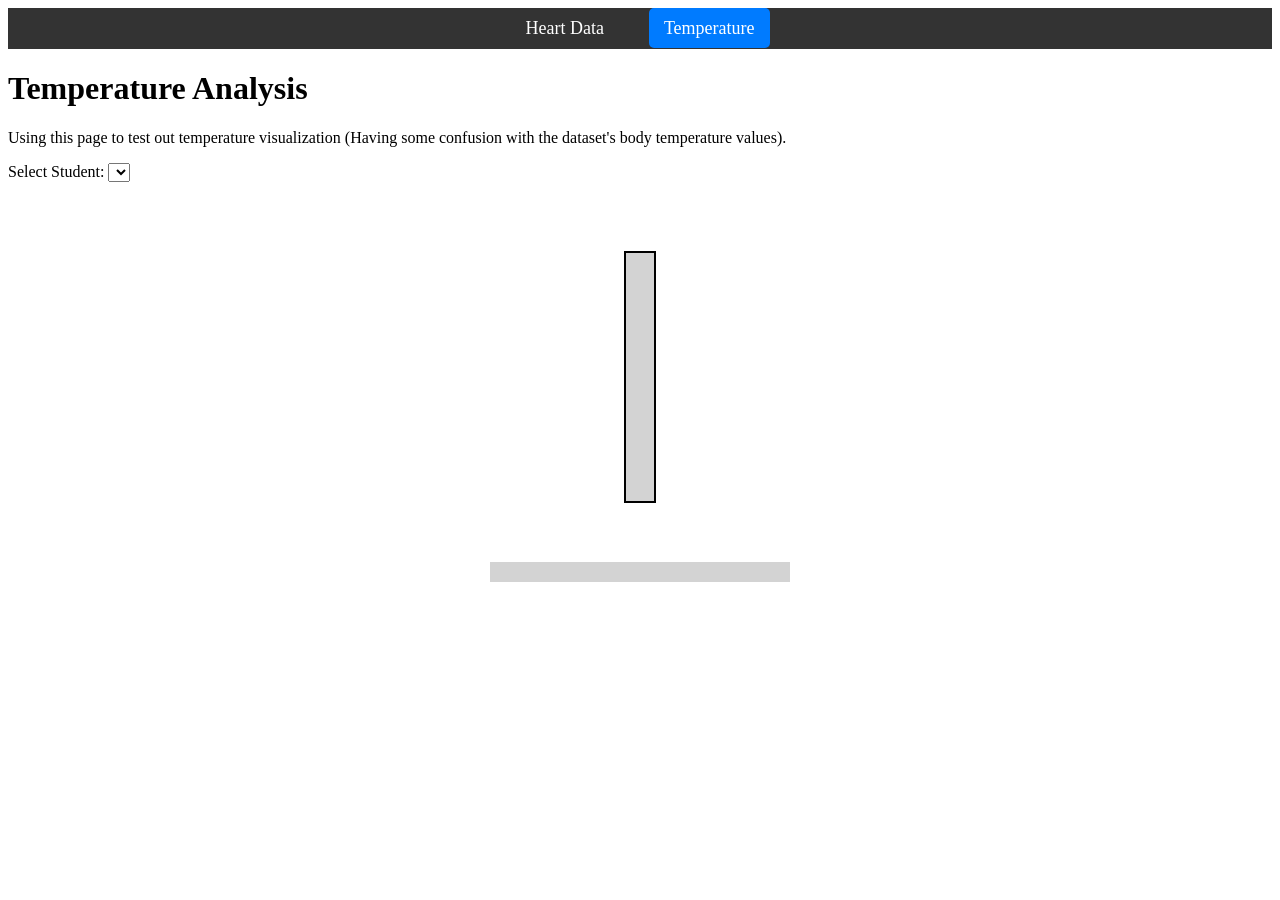
==== temperature.html @ 27fdd638 "adding body temperature analysis and styles.css" ====
<!DOCTYPE html>
<html lang="en">
<head>
    <meta charset="UTF-8">
    <meta name="viewport" content="width=device-width, initial-scale=1.0">
    <title>Temperature Analysis</title>
    <script src="https://d3js.org/d3.v6.min.js"></script>
    <link rel="stylesheet" href="styles.css">
</head>
<body>
    <header>
        <nav>
            <ul id="navbar">
                <li><a href="index.html">Heart Data</a></li>
                <li><a href="temperature.html" class="active">Temperature</a></li>
            </ul>
        </nav>
    </header>

    <h1>Temperature Analysis</h1>
    <p>Using this page to test out temperature visualization (Having some confusion with the dataset's body temperature values).</p>

    <label for="studentTempSelect">Select Student:</label>
    <select id="studentTempSelect"></select>

    <div id="visual-container">
        <svg id="thermometer" width="150" height="350">
            <!-- Thermometer outline -->
            <rect x="60" y="50" width="30" height="250" fill="lightgray" stroke="black" stroke-width="2"></rect>
            <!-- Mercury (temperature level) -->
            <rect id="mercury" x="60" y="300" width="30" height="0" fill="blue"></rect>
            <!-- Temperature labels -->
            <text id="temp-label" x="100" y="40" font-size="16px" font-weight="bold"></text>
            
            <!-- Tick marks for temperature values -->
            <g id="tick-marks"></g>
        </svg>
        <div id="timer-container">
            <div id="timer-bar"></div>
        </div>
    </div>

    <script>
        document.querySelectorAll("#navbar a").forEach(link => {
            if (link.href === window.location.href) {
                link.classList.add("active");
            }
        });

        const minTemp = 18, maxTemp = 32; // Adjusted temperature range
        const thermometerHeight = 250; // Height of mercury in pixels

        d3.csv("merged_midterm1_data.csv").then(data => {
            data.forEach(d => {
                d.Minute = +d.Minute;
                d.TEMP = +d.TEMP;
            });

            let students = Array.from(new Set(data.map(d => d.Student)));

            d3.select("#studentTempSelect")
                .selectAll("option")
                .data(students)
                .enter()
                .append("option")
                .attr("value", d => d)
                .text(d => d);

            let currentStudent = students[0];
            updateTemperatureVisualization(currentStudent);

            d3.select("#studentTempSelect").on("change", function() {
                currentStudent = this.value;
                updateTemperatureVisualization(currentStudent);
            });

            function updateTemperatureVisualization(student) {
                let studentData = data.filter(d => d.Student === student);

                let timeIndex = 0;
                function step() {
                    if (timeIndex < studentData.length) {
                        let currentTemp = studentData[timeIndex].TEMP;

                        // Normalize temp to fit within the thermometer height
                        let tempNormalized = Math.max(minTemp, Math.min(maxTemp, currentTemp));
                        let mercuryHeight = ((tempNormalized - minTemp) / (maxTemp - minTemp)) * thermometerHeight;

                        let color = d3.interpolateCool(1 - (tempNormalized - minTemp) / (maxTemp - minTemp));

                        d3.select("#mercury")
                            .transition().duration(100)
                            .attr("y", 300 - mercuryHeight) // Move up
                            .attr("height", mercuryHeight)
                            .attr("fill", color);

                        d3.select("#temp-label")
                            .text(tempNormalized.toFixed(1) + "°C");

                        let progress = (studentData[timeIndex].Minute / 90) * 100;
                        d3.select("#timer-bar")
                            .style("width", progress + "%");

                        timeIndex++;
                        setTimeout(step, 100); // Faster updates
                    }
                }
                step();
            }

            // Add tick marks to the thermometer
            const tickSpacing = thermometerHeight / (maxTemp - minTemp);
            const tickGroup = d3.select("#tick-marks");

            for (let t = minTemp; t <= maxTemp; t += 2) {
                let yPos = 300 - ((t - minTemp) / (maxTemp - minTemp)) * thermometerHeight;
                
                tickGroup.append("line")
                    .attr("x1", 55).attr("x2", 60)
                    .attr("y1", yPos).attr("y2", yPos)
                    .attr("stroke", "black").attr("stroke-width", 1);

                tickGroup.append("text")
                    .attr("x", 40).attr("y", yPos + 4)
                    .attr("font-size", "12px")
                    .text(t + "°C");
            }
        });
    </script>

    <style>
        #visual-container {
            display: flex;
            flex-direction: column;
            align-items: center;
            margin-top: 20px;
        }
        #timer-container {
            width: 300px;
            height: 20px;
            background: lightgray;
            margin-top: 10px;
            position: relative;
        }
        #timer-bar {
            height: 100%;
            width: 0;
            background: blue;
            transition: width 0.1s linear;
        }
    </style>

</body>
</html>
---- styles.css ----
/* Navigation Bar */
nav {
    background-color: #333;
    padding: 10px 0;
    text-align: center;
}

#navbar {
    list-style: none;
    padding: 0;
    margin: 0;
    display: flex;
    justify-content: center;
}

#navbar li {
    margin: 0 15px;
}

#navbar a {
    text-decoration: none;
    color: white;
    font-size: 18px;
    padding: 10px 15px;
    border-radius: 5px;
    transition: background 0.3s ease-in-out;
}

#navbar a:hover,
#navbar a.active {
    background-color: #007bff;
}
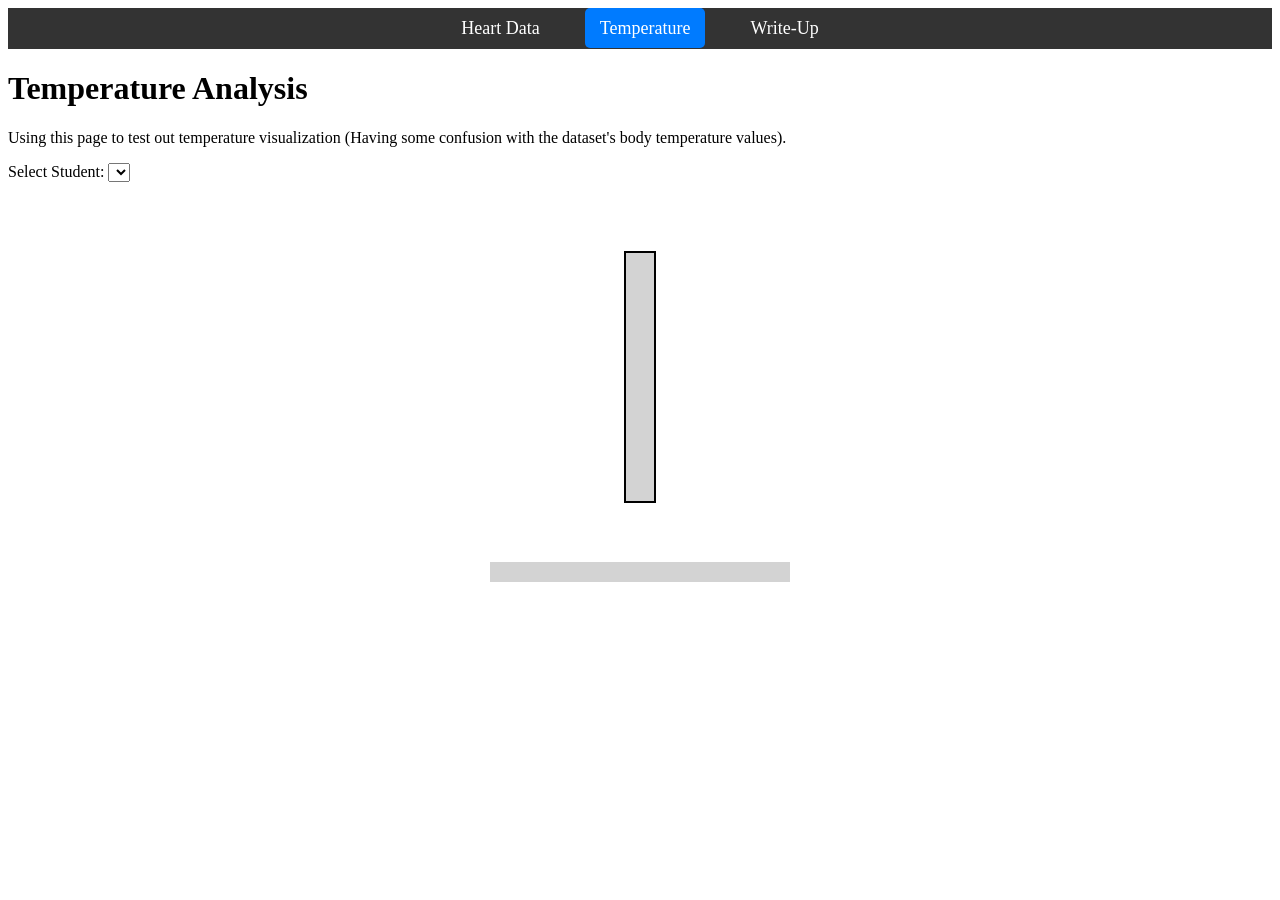
==== commit bc6a7225: "Added write-up" ====
--- a/temperature.html
+++ b/temperature.html
@@ -13,6 +13,7 @@
             <ul id="navbar">
                 <li><a href="index.html">Heart Data</a></li>
                 <li><a href="temperature.html" class="active">Temperature</a></li>
+                <li><a href="writeup.html">Write-Up</a></li>
             </ul>
         </nav>
     </header>
